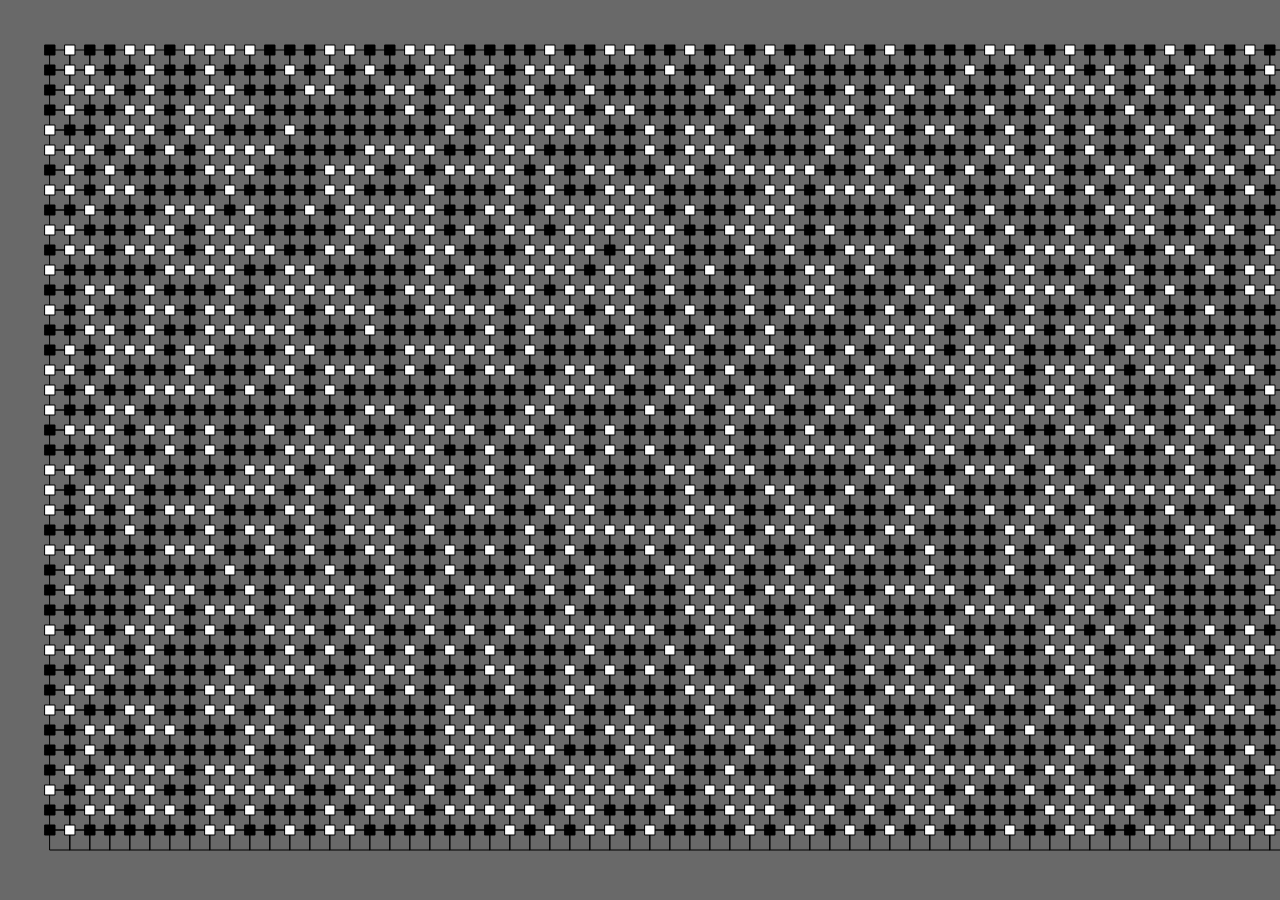
==== index.html @ da4b00a5 "ising" ====
<!DOCTYPE html>
<html lang="en" dir="ltr">
    <head>
      <title>Ising Model Simulation</title>
      <meta charset="utf-8">
      <link rel="stylesheet" href="index.css">
      <meta name="viewport" content="user-scalable=no, initial-scale=1, maximum-scale=1, minimum-scale=1, width=device-width, height=device-height" />
    </head>
    <body oncontextmenu="return false">

    </body>

    <script src="p5.min.js"></script>

    <script src="main.js"></script>
    
   
   <!-- <script src="https://kit.fontawesome.com/5ab7058819.js" crossorigin="anonymous"></script> -->
</html>
---- index.css ----
body, html
{
  padding: 0;
  margin: 0;
  height: 100%;
  width: 100%;
  overflow: hidden;
  overscroll-behavior: none;
  background-color: black;
  user-select: none;
  -moz-user-select: none;
  -webkit-user-select: none;
  -webkit-touch-callout: none;
  -ms-user-select: none;
}

canvas
{
  position: fixed;
  top: 0;
  left: 0;
  width: 100%;
  height: 100%;
}

.menu
{
  background-color: white;
  width: 250px;
  padding: 25px;
  height: 100%;
  position: fixed;
  top: 0;
  right: 0;
}
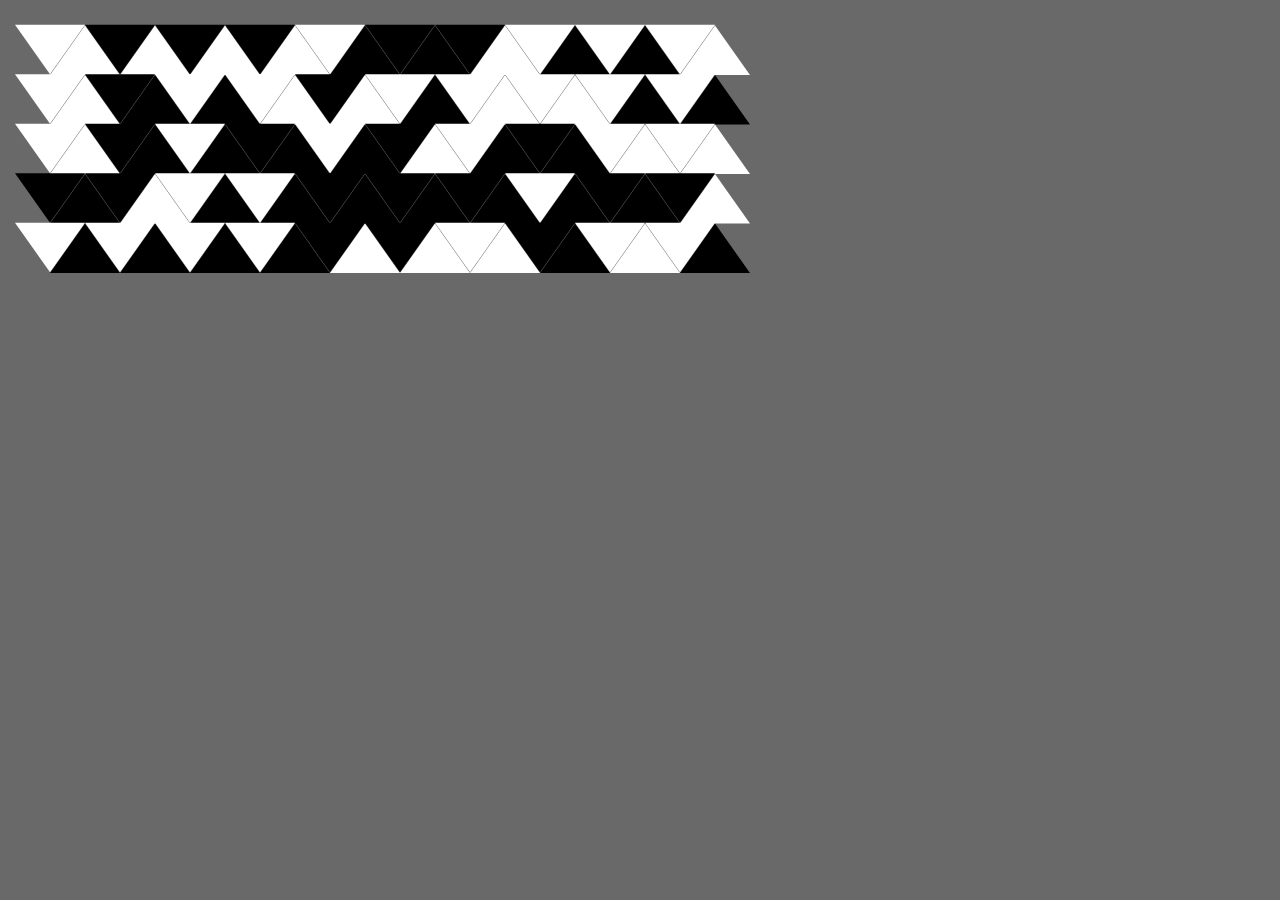
==== commit 2345b54c: "changes" ====
--- a/index.html
+++ b/index.html
@@ -12,7 +12,7 @@
 
     <script src="p5.min.js"></script>
 
-    <script src="main.js"></script>
+    <script src="triangle.js"></script>
     
    
    <!-- <script src="https://kit.fontawesome.com/5ab7058819.js" crossorigin="anonymous"></script> -->
